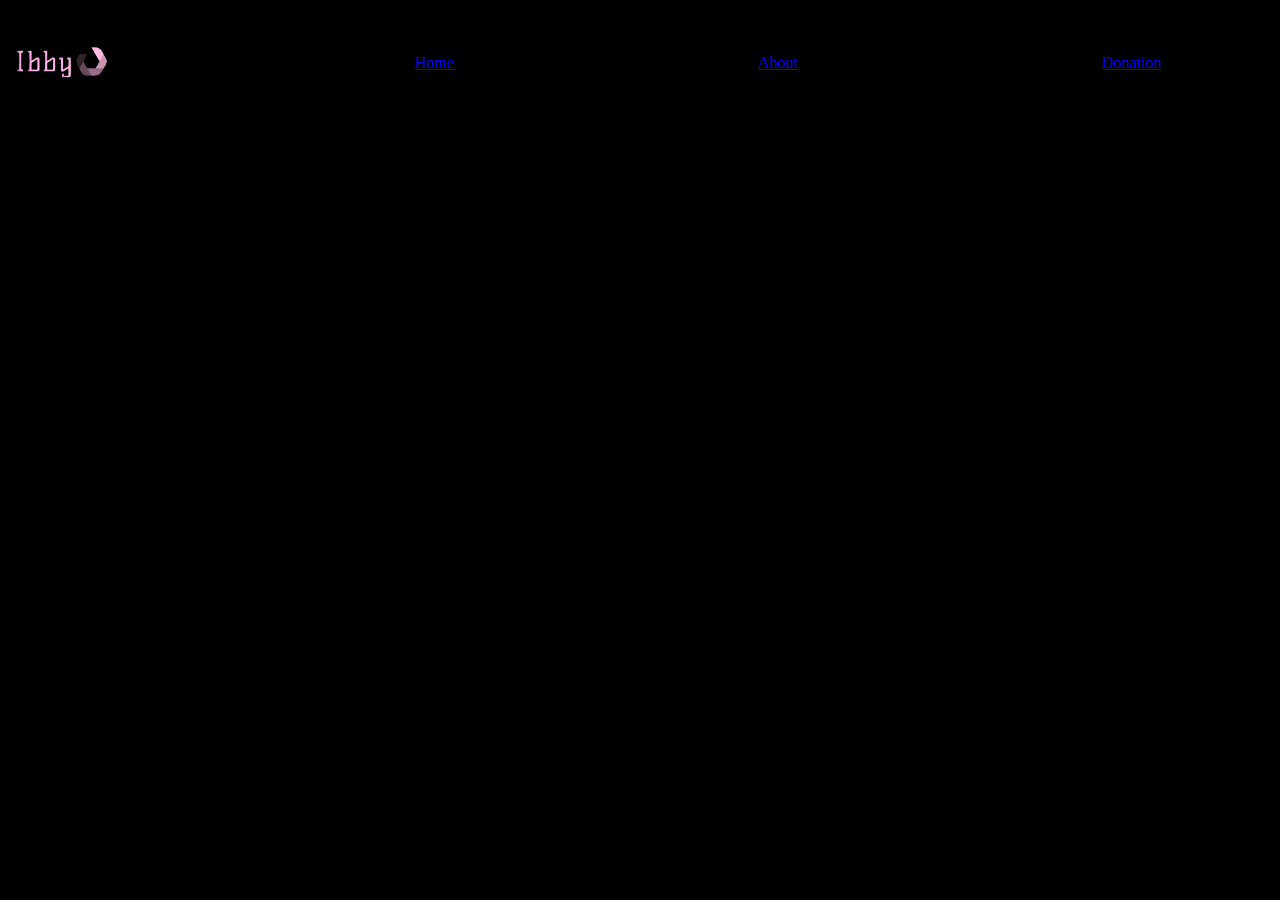
==== about.html @ 353c4d05 "Test" ====
<!DOCTYPE html>
<html lang="en">

<head>
    <meta charset="UTF-8">
    <meta http-equiv="X-UA-Compatible" content="IE=edge">
    <meta name="viewport" content="width=device-width, initial-scale=1.0">
    <link rel="stylesheet" href="/CSS/index.css">
    <title>About</title>
</head>

<body>
    <table>
        <td>
            <img src="/imgs/Logo.png" alt="" height="100px" width="100px">
        </td>
        <td>
            <p><a href="index.html">Home</a></p>
        </td>
        <td>
            <p><a href="about.html">About</a></p>
        </td>
        <td>
            <p><a href="donation.html">Donation</a></p>
        </td>
    </table>
</body>

</html>
---- CSS/index.css ----
body {
    background-color: black;
    color: gray;
}

p {
    margin-left: 300px;
}
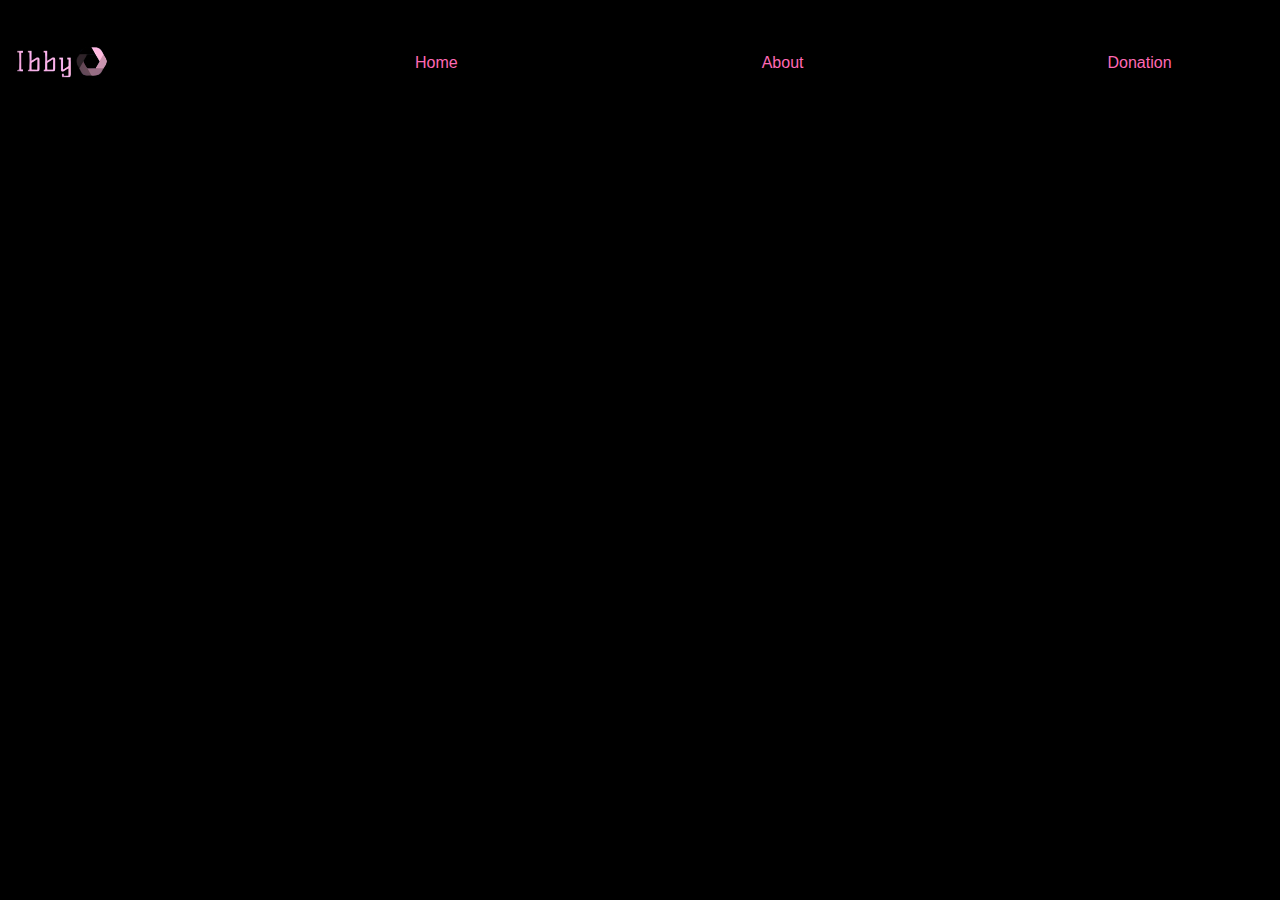
==== commit f0c4cf37: "e" ====
--- a/about.html
+++ b/about.html
@@ -5,7 +5,7 @@
     <meta charset="UTF-8">
     <meta http-equiv="X-UA-Compatible" content="IE=edge">
     <meta name="viewport" content="width=device-width, initial-scale=1.0">
-    <link rel="stylesheet" href="/CSS/index.css">
+    <link rel="stylesheet" href="CSS/index.css">
     <title>About</title>
 </head>
 
@@ -15,13 +15,13 @@
             <img src="/imgs/Logo.png" alt="" height="100px" width="100px">
         </td>
         <td>
-            <p><a href="index.html">Home</a></p>
+            <div id="linked"><a href="index.html">Home</a></div>
         </td>
         <td>
-            <p><a href="about.html">About</a></p>
+            <div id="linked"><a href="about.html">About</a></div>
         </td>
         <td>
-            <p><a href="donation.html">Donation</a></p>
+            <div id="linked"><a href="donation.html">Donation</a></div>
         </td>
     </table>
 </body>
--- a/CSS/index.css
+++ b/CSS/index.css
@@ -1,8 +1,54 @@
 body {
     background-color: black;
     color: gray;
+    font-family: -apple-system, BlinkMacSystemFont, sans-serif;
+}
+
+#linked {
+    margin-left: 300px;
+    font-family: -apple-system, BlinkMacSystemFont, sans-serif;
+}
+
+
+/* unvisited link */
+
+a:link {
+    color: hotpink;
+    text-decoration: none;
+}
+
+
+/* visited link */
+
+a:visited {
+    color: hotpink;
+    text-decoration: none;
+}
+
+
+/* mouse over link */
+
+a:hover {
+    color: hotpink;
+    text-decoration: none;
+}
+
+
+/* selected link */
+
+a:active {
+    color: gold;
+    text-decoration: none;
 }
 
 p {
-    margin-left: 300px;
+    text-align: center;
+    font-size: 15px;
+    font-family: Stencil Std, fantasy;
+    color: hotpink;
+}
+
+h1 {
+    text-align: center;
+    color: hotpink;
 }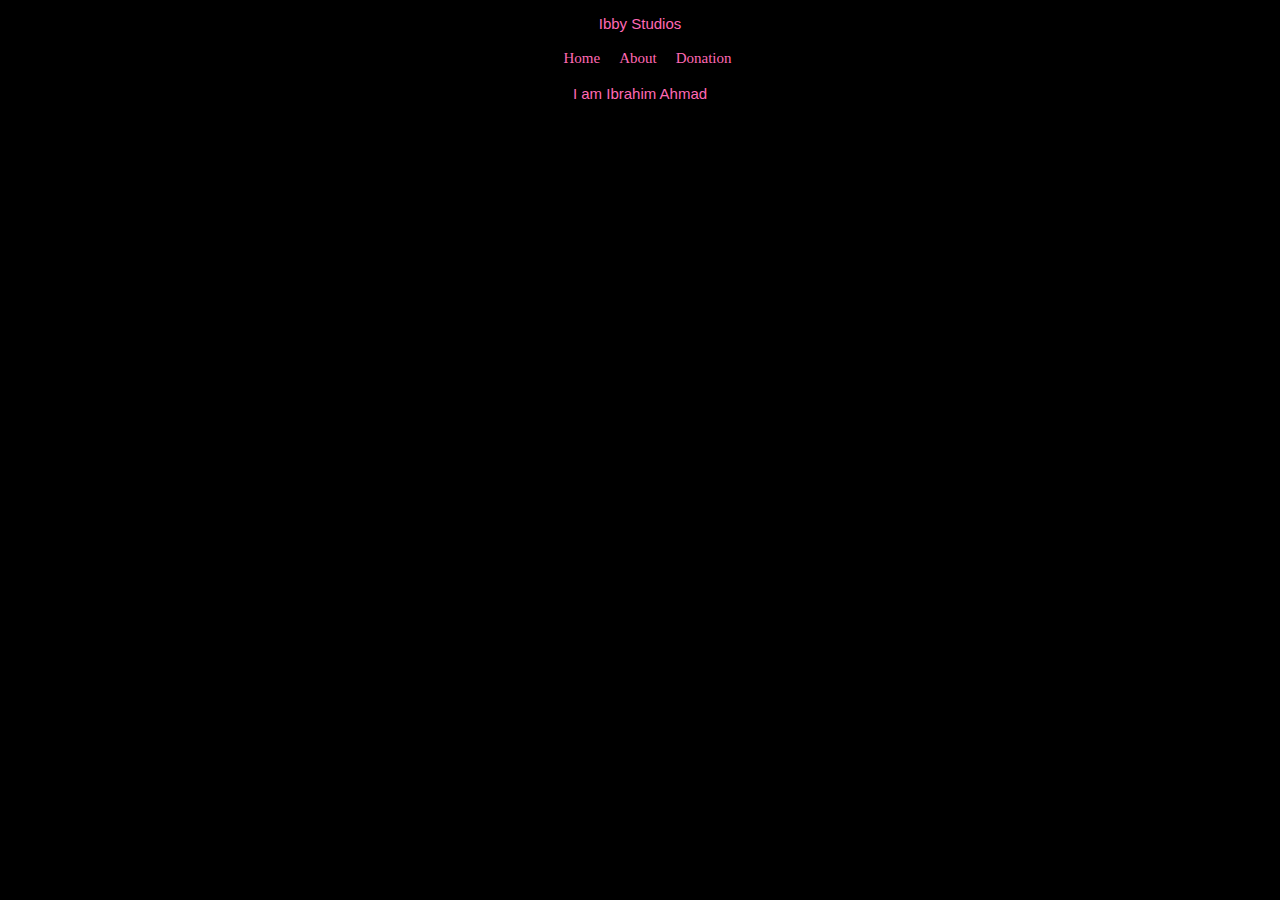
==== commit 003a7442: "fix" ====
--- a/about.html
+++ b/about.html
@@ -10,10 +10,8 @@
 </head>
 
 <body>
+    <p>Ibby Studios</p>
     <table>
-        <td>
-            <img src="/imgs/Logo.png" alt="" height="100px" width="100px">
-        </td>
         <td>
             <div id="linked"><a href="index.html">Home</a></div>
         </td>
@@ -24,6 +22,9 @@
             <div id="linked"><a href="donation.html">Donation</a></div>
         </td>
     </table>
+    <p>
+        I am Ibrahim Ahmad
+    </p>
 </body>
 
 </html>--- a/CSS/index.css
+++ b/CSS/index.css
@@ -5,8 +5,21 @@
 }
 
 #linked {
-    margin-left: 300px;
-    font-family: -apple-system, BlinkMacSystemFont, sans-serif;
+    font-family: Stencil Std, fantasy;
+    display: block;
+    text-indent: 15px;
+    font-size: 15px;
+}
+
+table {
+    margin-left: auto;
+    margin-right: auto;
+}
+
+#lbl {
+    font-family: Stencil Std, fantasy;
+    font-size: 20px;
+    color: gold;
 }
 
 
@@ -29,7 +42,7 @@
 /* mouse over link */
 
 a:hover {
-    color: hotpink;
+    color: gold;
     text-decoration: none;
 }
 
@@ -44,11 +57,22 @@
 p {
     text-align: center;
     font-size: 15px;
-    font-family: Stencil Std, fantasy;
     color: hotpink;
+    margin-left: 300px;
+    margin-right: 300px;
 }
 
 h1 {
     text-align: center;
     color: hotpink;
+}
+
+iframe {
+    display: block;
+    margin: 0 auto;
+}
+
+#img4S {
+    border: 1px solid transparent;
+    border-color: gold;
 }